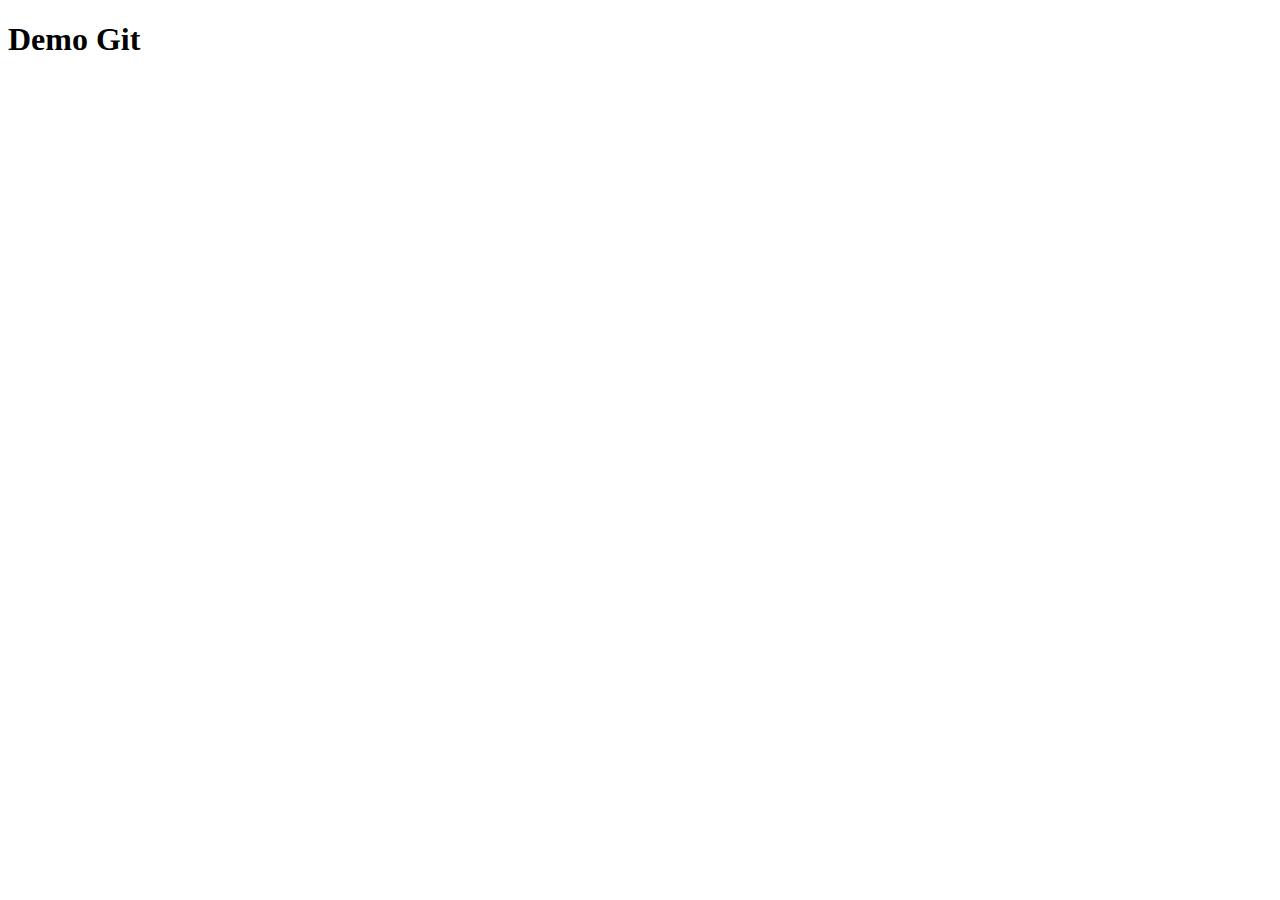
==== index.html @ a455a595 "Initial commit" ====
<!DOCTYPE html>
<html lang="en">
    <head>
        <meta charset="UTF-8" />
        <meta name="viewport" content="width=device-width, initial-scale=1.0" />
        <title>Document</title>
    </head>
    <body>
        <h1>Demo Git</h1>
    </body>
</html>
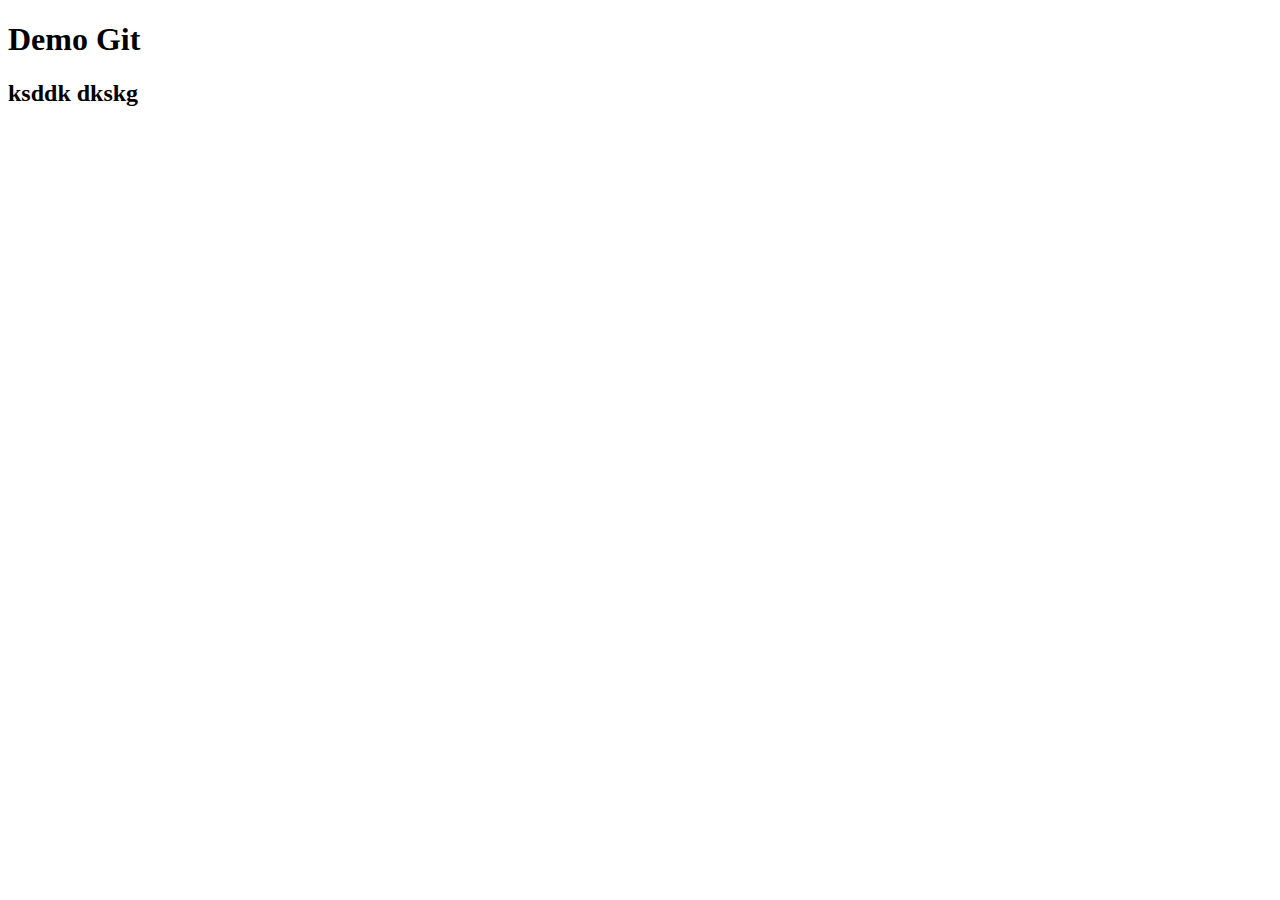
==== commit 9fec790b: "change" ====
--- a/index.html
+++ b/index.html
@@ -7,5 +7,6 @@
     </head>
     <body>
         <h1>Demo Git</h1>
+        <h2>ksddk dkskg</h2>
     </body>
 </html>
